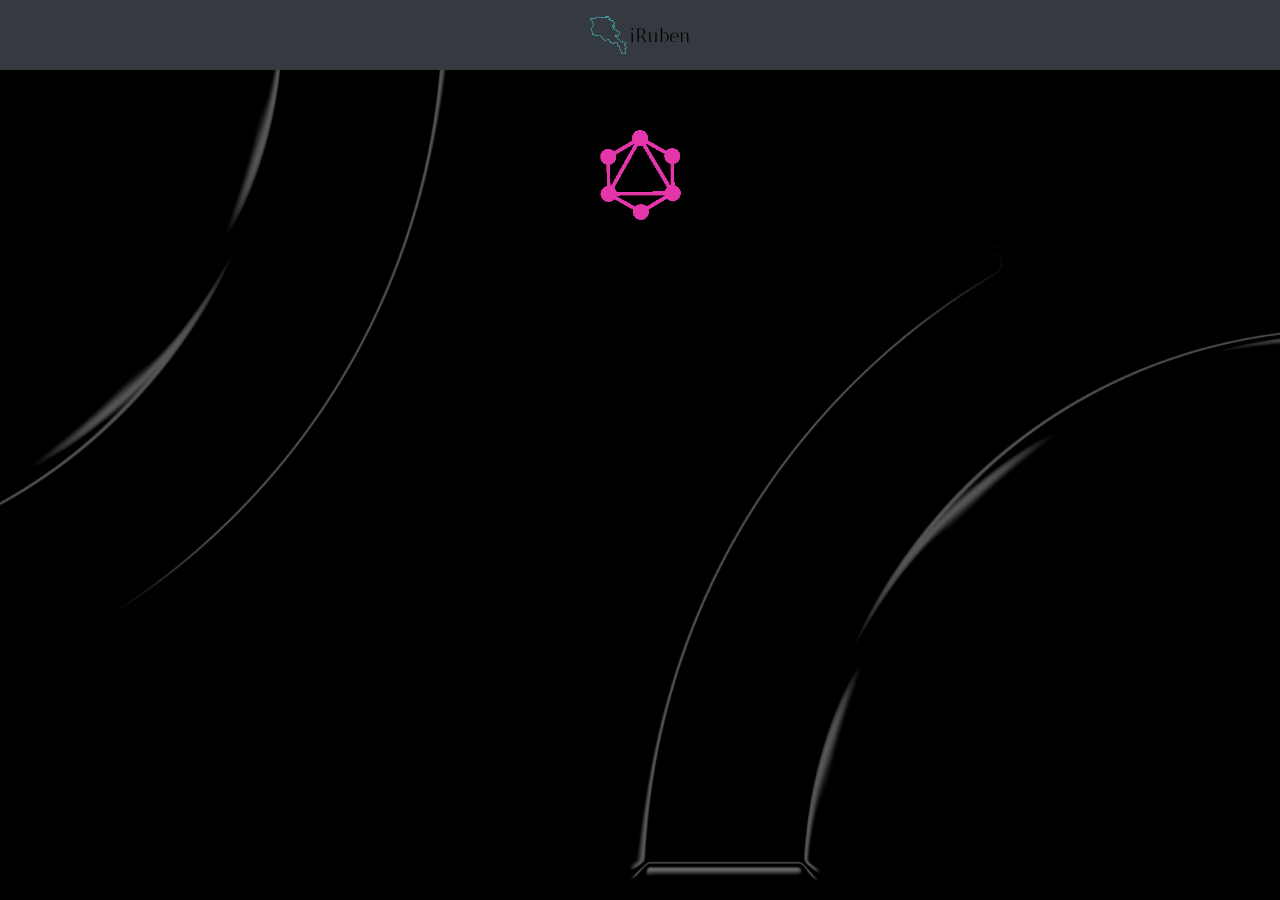
==== services-java/frontend/src/main/resources/static/alphabet.html @ 0a3493a7 "fetch the front for alphabet. need to make system for every letter(mini-game). also save the nicknam" ====
<!DOCTYPE html>
<html lang="ru">
<head>
    <meta charset="UTF-8">
    <meta name="viewport" content="width=device-width, initial-scale=1.0">
    <title>Алфавит</title>
    <link rel="stylesheet" href="https://stackpath.bootstrapcdn.com/bootstrap/4.5.2/css/bootstrap.min.css">
    <link rel="stylesheet" href="css/alphabet.css">
</head>
<body>
<header class="d-flex justify-content-center align-items-center p-3 bg-dark">
    <div class="logo">
        <img src="img/icon.svg" alt="Logo" class="logo-img">
    </div>
</header>

<main class="container d-flex flex-column align-items-center">
    <div class="alphabet-container">
        <!-- Контейнер для букв -->
    </div>
    <div class="gif-container">
        <img src="img/graphql.gif" alt="GIF">
    </div>
</main>

<script src="https://code.jquery.com/jquery-3.5.1.min.js"></script>
<script src="js/alphabet.js"></script>
</body>
</html>
---- services-java/frontend/src/main/resources/static/css/alphabet.css ----
body {
    background-image: url('bg-website-min.png'); /* Укажите путь к вашей фотографии */
    background-size: cover; /* Чтобы фотография занимала весь фон */
    background-position: center; /* Центрирование фотографии */
    background-repeat: no-repeat; /* Чтобы фотография не повторялась */
    color: #fff;
    font-family: Arial, sans-serif;
    margin: 0;
    height: 100vh;
    display: flex;
    flex-direction: column;
}

header {
    box-shadow: 0 2px 4px rgba(0, 0, 0, 0.1);
    width: 100%;
}

.logo-img {
    width: 100px;
}

.alphabet-container {
    display: flex;
    flex-wrap: wrap;
    justify-content: center;
    margin: 20px auto;
    max-width: 800px;
}

.letter-block {
    background-color: #555;
    border: 2px solid #666;
    border-radius: 8px;
    color: #fff;
    font-size: 2.5rem; /* Увеличенный размер букв */
    width: 80px; /* Увеличенный размер кнопок */
    height: 80px; /* Увеличенный размер кнопок */
    display: flex;
    align-items: center;
    justify-content: center;
    margin: 10px; /* Увеличенное расстояние между кнопками */
    transition: transform 0.3s; /* Анимация при наведении */
    cursor: pointer; /* Курсор при наведении */
}

.letter-block:hover {
    transform: scale(1.2); /* Увеличение при наведении */
}

.gif-container {
    margin-top: 20px;
    text-align: center;
}

.gif-container img {
    max-width: 60%;
    height: auto;
}
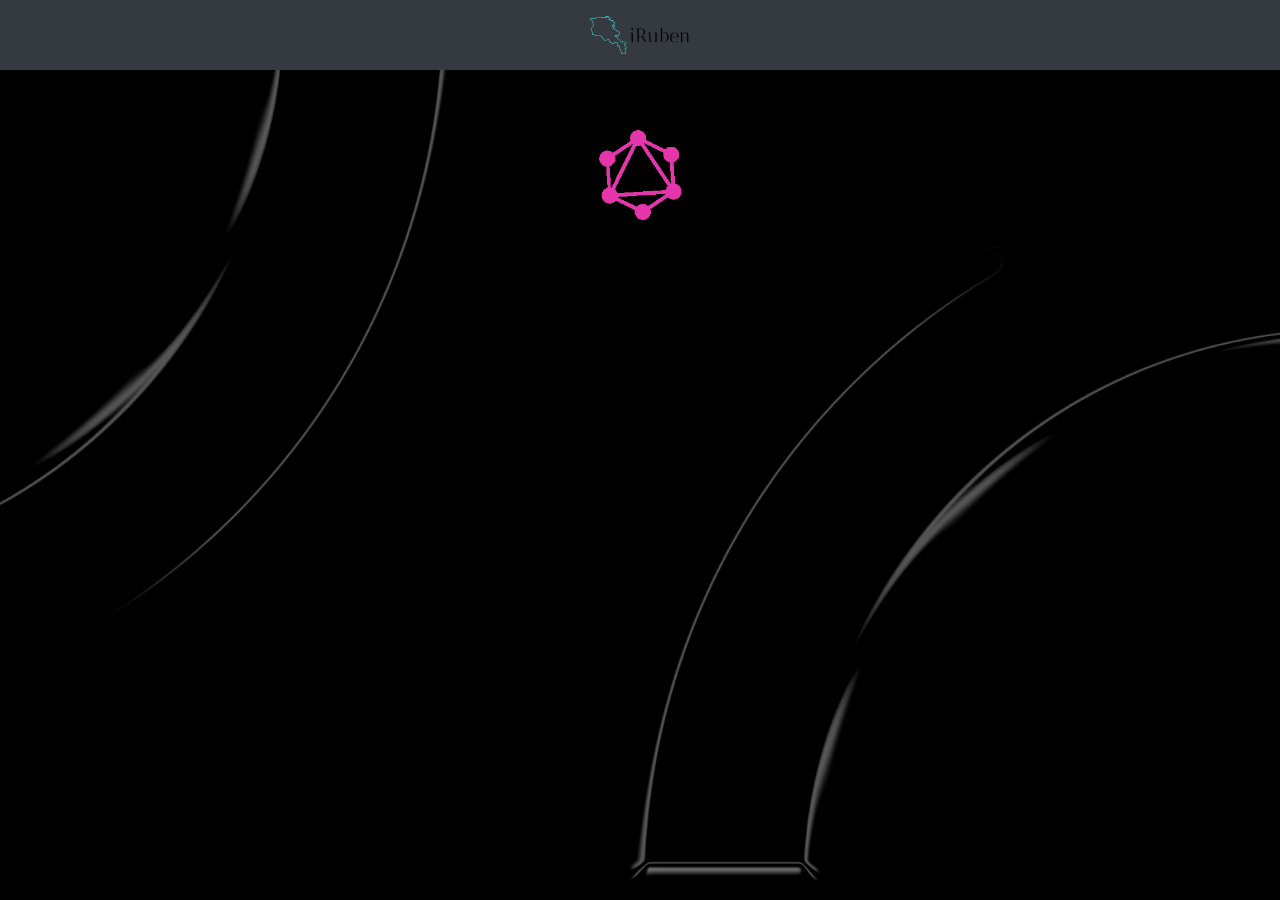
==== commit affb0dc0: "added the button logic" ====
--- a/services-java/frontend/src/main/resources/static/alphabet.html
+++ b/services-java/frontend/src/main/resources/static/alphabet.html
@@ -23,7 +23,33 @@
     </div>
 </main>
 
+<!-- Модальное окно -->
+<div class="modal fade" id="letterModal" tabindex="-1" aria-labelledby="letterModalLabel" aria-hidden="true">
+    <div class="modal-dialog modal-dialog-centered">
+        <div class="modal-content">
+            <div class="modal-header">
+                <h5 class="modal-title" id="letterModalLabel">Буква</h5>
+                <button type="button" class="close" data-dismiss="modal" aria-label="Close">
+                    <span aria-hidden="true">&times;</span>
+                </button>
+            </div>
+            <div class="modal-body">
+                <h2 id="letterCharacter"></h2>
+                <div class="letter-image-container">
+                    <img id="letterImage" src="" alt="Image" class="img-fluid">
+                </div>
+                <h4 id="letterWord"></h4>
+                <p id="letterSentence"></p>
+            </div>
+            <div class="modal-footer">
+                <button type="button" class="btn btn-secondary" data-dismiss="modal">Закрыть</button>
+            </div>
+        </div>
+    </div>
+</div>
+
 <script src="https://code.jquery.com/jquery-3.5.1.min.js"></script>
+<script src="https://stackpath.bootstrapcdn.com/bootstrap/4.5.2/js/bootstrap.min.js"></script>
 <script src="js/alphabet.js"></script>
 </body>
-</html>+</html>
--- a/services-java/frontend/src/main/resources/static/css/alphabet.css
+++ b/services-java/frontend/src/main/resources/static/css/alphabet.css
@@ -56,4 +56,15 @@
 .gif-container img {
     max-width: 60%;
     height: auto;
+}
+
+.modal-content {
+    background-color: #333;
+    color: #fff;
+}
+
+.letter-image-container img {
+    max-width: 100%;
+    height: auto;
+    margin: 10px 0;
 }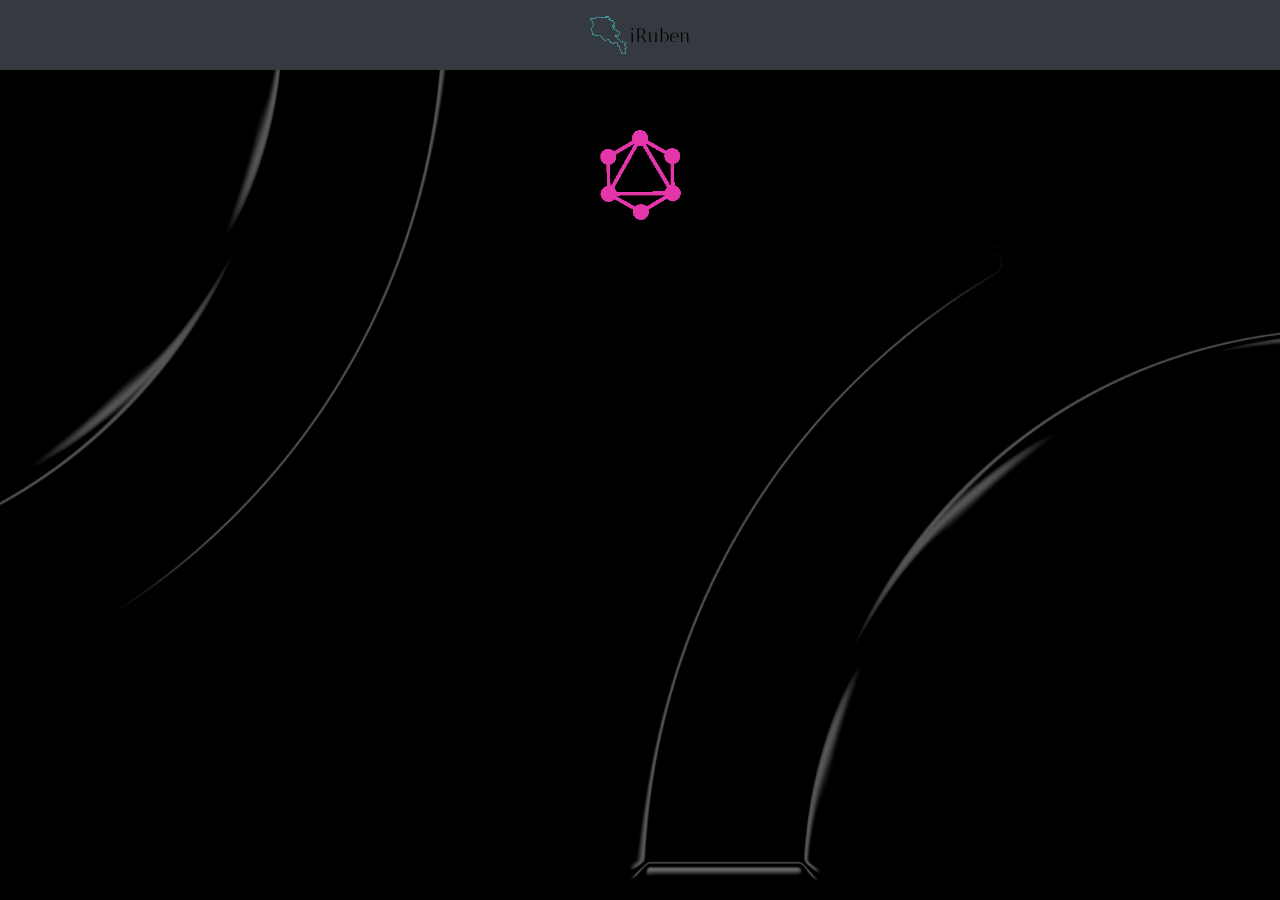
==== commit de4ad451: "game service in alpabet" ====
--- a/services-java/frontend/src/main/resources/static/alphabet.html
+++ b/services-java/frontend/src/main/resources/static/alphabet.html
@@ -35,9 +35,6 @@
             </div>
             <div class="modal-body">
                 <h2 id="letterCharacter"></h2>
-                <div class="letter-image-container">
-                    <img id="letterImage" src="" alt="Image" class="img-fluid">
-                </div>
                 <h4 id="letterWord"></h4>
                 <p id="letterSentence"></p>
             </div>
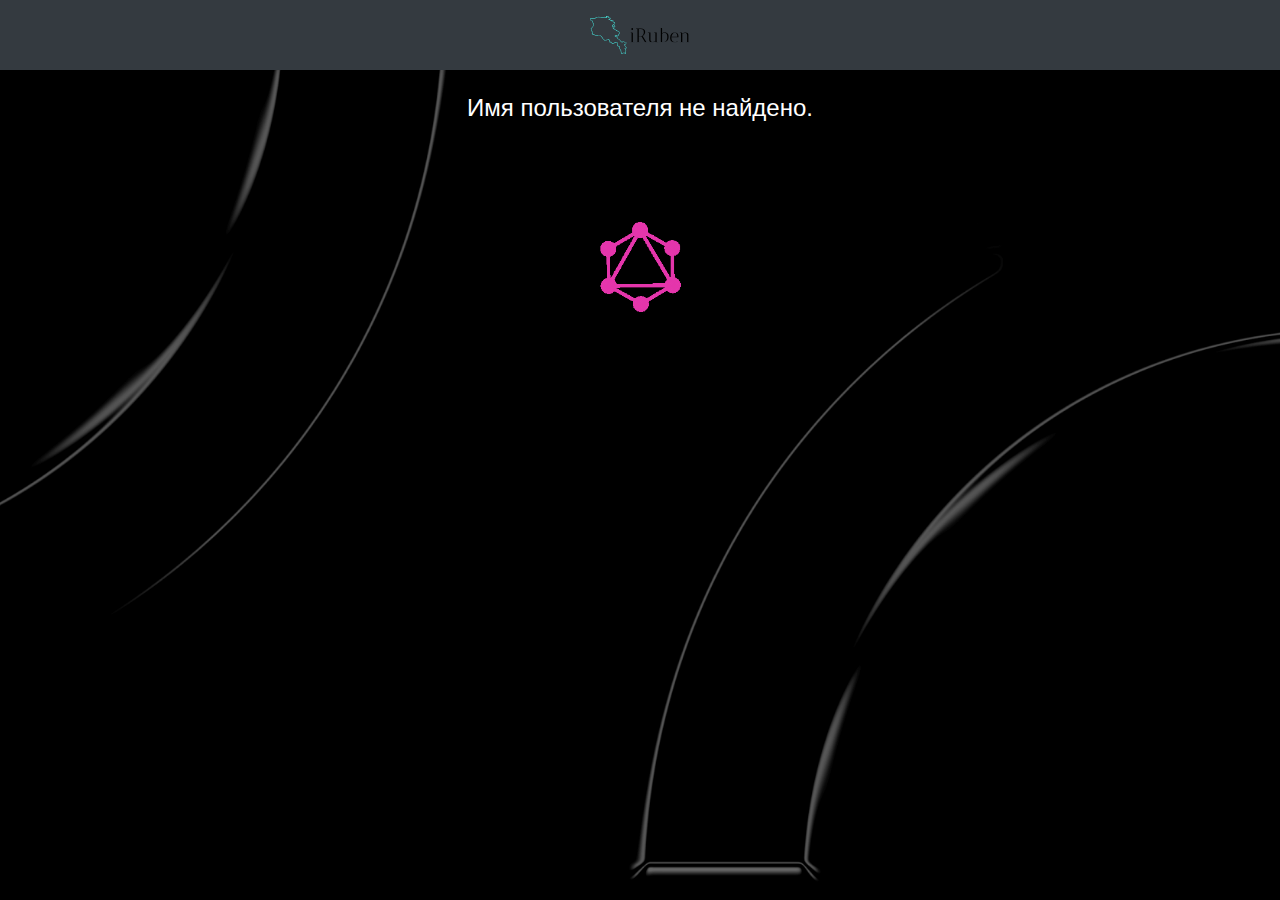
==== commit 1e4eff4f: "made the alphabet microservice, + front" ====
--- a/services-java/frontend/src/main/resources/static/alphabet.html
+++ b/services-java/frontend/src/main/resources/static/alphabet.html
@@ -15,6 +15,9 @@
 </header>
 
 <main class="container d-flex flex-column align-items-center">
+    <div id="welcome-message" class="welcome-message">
+        <!-- Приветственное сообщение будет вставлено сюда -->
+    </div>
     <div class="alphabet-container">
         <!-- Контейнер для букв -->
     </div>
@@ -37,6 +40,8 @@
                 <h2 id="letterCharacter"></h2>
                 <h4 id="letterWord"></h4>
                 <p id="letterSentence"></p>
+                <!-- Кнопка начала игры -->
+                <button type="button" class="btn btn-primary" id="startGameButton">Начать игру</button>
             </div>
             <div class="modal-footer">
                 <button type="button" class="btn btn-secondary" data-dismiss="modal">Закрыть</button>
@@ -45,6 +50,16 @@
     </div>
 </div>
 
+<!-- Игровое окно -->
+<div id="game-container" class="game-container">
+    <h3 id="current-word"></h3>
+    <form id="game-form">
+        <input type="text" class="form-control" id="guess" placeholder="Введите ваше слово">
+        <button type="submit" class="btn btn-primary">Проверить</button>
+    </form>
+    <div id="result" class="result"></div>
+</div>
+
 <script src="https://code.jquery.com/jquery-3.5.1.min.js"></script>
 <script src="https://stackpath.bootstrapcdn.com/bootstrap/4.5.2/js/bootstrap.min.js"></script>
 <script src="js/alphabet.js"></script>
--- a/services-java/frontend/src/main/resources/static/css/alphabet.css
+++ b/services-java/frontend/src/main/resources/static/css/alphabet.css
@@ -1,8 +1,8 @@
 body {
-    background-image: url('bg-website-min.png'); /* Укажите путь к вашей фотографии */
-    background-size: cover; /* Чтобы фотография занимала весь фон */
-    background-position: center; /* Центрирование фотографии */
-    background-repeat: no-repeat; /* Чтобы фотография не повторялась */
+    background-image: url('bg-website-min.png');
+    background-size: cover;
+    background-position: center;
+    background-repeat: no-repeat;
     color: #fff;
     font-family: Arial, sans-serif;
     margin: 0;
@@ -33,19 +33,31 @@
     border: 2px solid #666;
     border-radius: 8px;
     color: #fff;
-    font-size: 2.5rem; /* Увеличенный размер букв */
-    width: 80px; /* Увеличенный размер кнопок */
-    height: 80px; /* Увеличенный размер кнопок */
+    font-size: 2.5rem;
+    width: 80px;
+    height: 80px;
     display: flex;
     align-items: center;
     justify-content: center;
-    margin: 10px; /* Увеличенное расстояние между кнопками */
-    transition: transform 0.3s; /* Анимация при наведении */
-    cursor: pointer; /* Курсор при наведении */
+    margin: 10px;
+    transition: transform 0.3s;
+    cursor: pointer;
 }
 
 .letter-block:hover {
-    transform: scale(1.2); /* Увеличение при наведении */
+    transform: scale(1.2);
+}
+
+.disabled {
+    background-color: #333;
+    cursor: not-allowed;
+    color: #666;
+}
+
+.letter-block.disabled {
+    background-color: #333;
+    cursor: not-allowed;
+    color: #666;
 }
 
 .gif-container {
@@ -67,4 +79,59 @@
     max-width: 100%;
     height: auto;
     margin: 10px 0;
-}+}
+
+.game-container {
+    display: none;
+    margin-top: 20px;
+    padding: 20px;
+    border: 2px solid #BA55D3;
+    border-radius: 8px;
+    box-shadow: 0 4px 8px rgba(0,0,0,0.1);
+    width: 100%;
+    max-width: 600px;
+    background-color: #444;
+    margin-left: auto;
+    margin-right: auto;
+}
+
+
+.game-container h3 {
+    margin-bottom: 20px;
+}
+
+.game-container .form-control {
+    margin-bottom: 10px;
+}
+
+.game-container .btn-primary {
+    width: 100%;
+    background-color: #007bff;
+    border: none;
+    border-radius: 4px;
+}
+
+.game-container .btn-primary:hover {
+    background-color: #0056b3;
+}
+
+.result {
+    margin-top: 10px;
+}
+
+.result p {
+    font-size: 1.2rem;
+}
+
+.welcome-message {
+    font-family: 'Arial', sans-serif;
+    font-size: 1.5rem;
+    color: #FFFFFF; /* Яркий цвет для лучшего контраста */
+    margin-bottom: 20px;
+    text-align: center; /* Центрирование текста внутри блока */
+    margin: 20px 0;
+}
+
+.welcome-message span {
+    font-weight: bold;
+}
